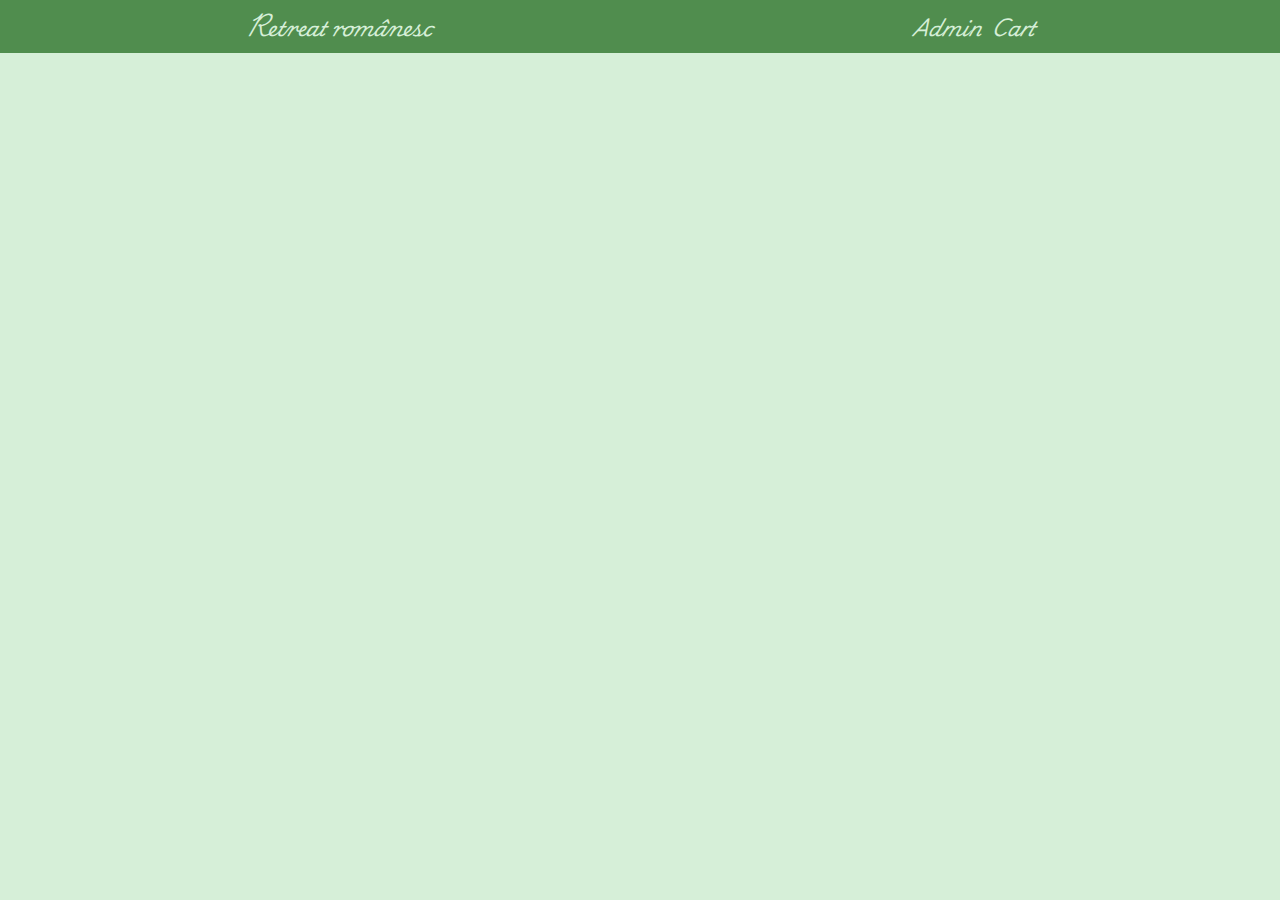
==== index.html @ 61c59c89 "add: initial structure, navbar add: display products at on load" ====
<!DOCTYPE html>
<html lang="en">
  <head>
    <meta charset="UTF-8" />
    <meta name="viewport" content="width=device-width, initial-scale=1.0" />
    <link rel="shortcut icon" href="images/tree.png" type="image/png" />

    <title>Retreat Romanesc</title>
    <link rel="stylesheet" href="CSS/style.css" />
    <link
      rel="stylesheet"
      href="https://cdnjs.cloudflare.com/ajax/libs/font-awesome/6.5.2/css/all.min.css"
      integrity="sha512-SnH5WK+bZxgPHs44uWIX+LLJAJ9/2PkPKZ5QiAj6Ta86w+fsb2TkcmfRyVX3pBnMFcV7oQPJkl9QevSCWr3W6A=="
      crossorigin="anonymous"
      referrerpolicy="no-referrer"
    />
  </head>
  <body>
    <div class="container">
      <div class="navbar flex justify-around items-center bg-dark p-5">
        <div class="logo">
          <i class="fa-solid fa-tree fa-bounce"></i>
          <h3>
            <a href="index.html"> Retreat românesc</a>
          </h3>
        </div>
        <div class="nav-links flex gap-10">
          <a href="admin.html">Admin</a>
          <a href="cart.html">Cart</a>
        </div>
      </div>
      <div class="main flex wrap gap-50 p-50 justify-between"></div>
      <div class="footer"></div>
    </div>
    <script type="module" src="index.js"></script>
  </body>
</html>
---- CSS/style.css ----
@import url("https://fonts.googleapis.com/css2?family=Playwrite+CU:wght@100..400&display=swap");
@import url("https://fonts.googleapis.com/css2?family=Playwrite+CU:wght@100..400&family=Playwrite+DK+Uloopet:wght@100..400&display=swap");
:root {
  --primary-color: #d6efd8;
  --dark-color: black;
  --secondary-color: #508d4e;
}

* {
  margin: 0;
  padding: 0;
}

body {
  background-color: var(--primary-color);
  font-family: "Playwrite DK Uloopet", cursive;
  font-optical-sizing: auto;
  /* font-weight: <weight>; */
  font-style: normal;
}

.flex {
  display: flex;
}

.flex-col {
  display: flex;
  flex-direction: column;
}

.justify-around {
  justify-content: space-around;
}

.justify-between {
  justify-content: space-between;
}

.items-center {
  align-items: center;
}

.gap-10 {
  gap: 10px;
}

.gap-20 {
  gap: 10px;
}

.p-5 {
  padding: 5px;
}

.bg-dark {
  background-color: var(--secondary-color);
}

.gap-50 {
  gap: 50px;
}

.p-50 {
  padding: 50px;
}

.wrap {
  gap: 50px;
  flex-wrap: wrap;
}

.navbar a,
.navbar h3 {
  color: var(--primary-color);
  text-decoration: none;
  font-size: 20px;
  color: #d6efd8;
  font-style: italic;
}

.navbar h3 i {
  padding-top: 10px;
  font-size: 30px;
}

.logo {
  font-family: "Playwrite CU", cursive;
  font-optical-sizing: auto;
  /* font-weight: <weight>; */
  font-style: normal;
}

.product-card {
  background-color: #d6efd8;
  width: 200px;
  text-align: center;
  padding: 10px 5px;
  border: 2px solid var(--secondary-color);
  border-radius: 10px;
}
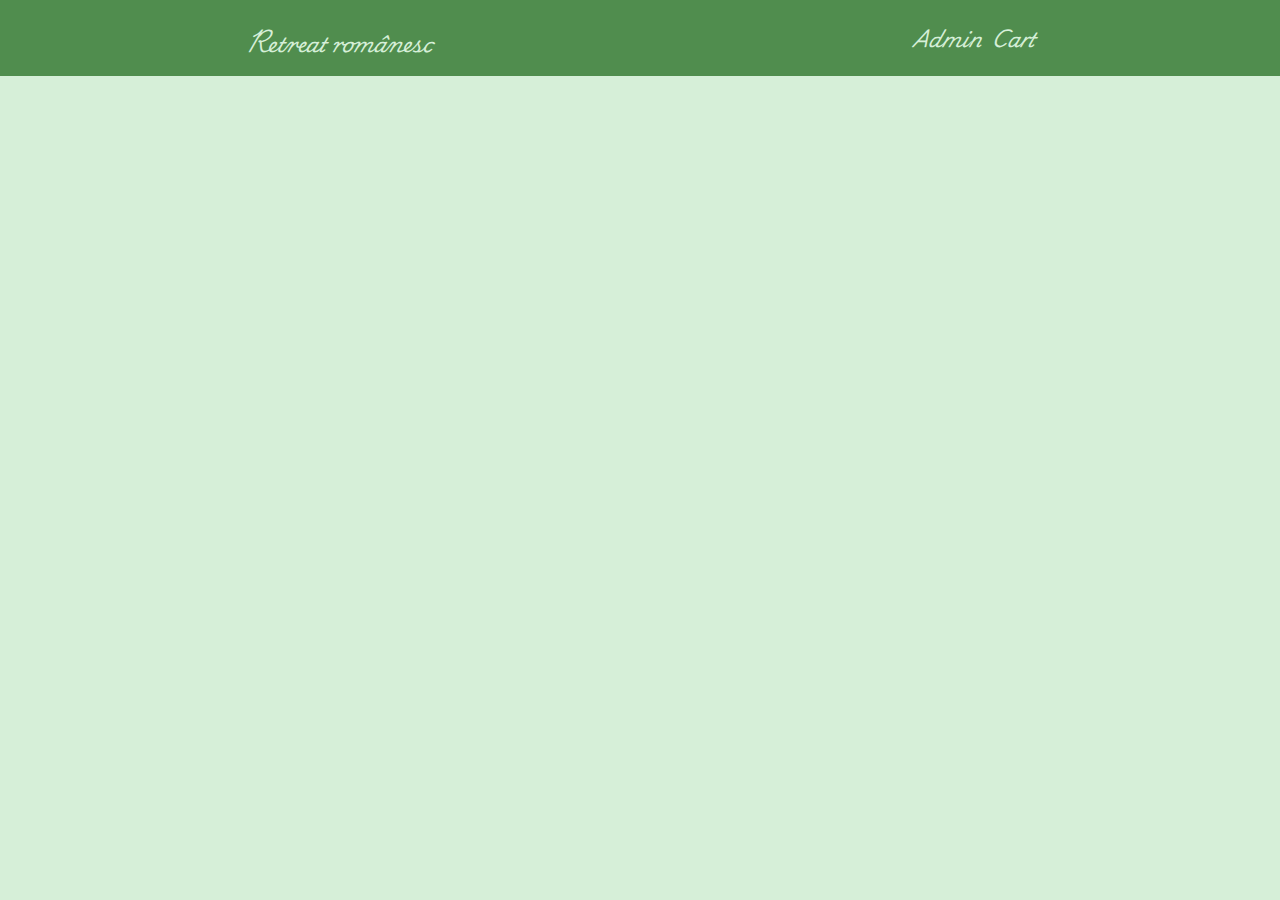
==== commit efd5d983: "add" ====
--- a/index.html
+++ b/index.html
@@ -19,14 +19,15 @@
     <div class="container">
       <div class="navbar flex justify-around items-center bg-dark p-5">
         <div class="logo">
-          <i class="fa-solid fa-tree fa-bounce"></i>
           <h3>
+            <i class="fa-solid fa-tree fa-bounce"></i>
             <a href="index.html"> Retreat românesc</a>
+            <i class="fa-solid fa-umbrella-beach"></i>
           </h3>
         </div>
         <div class="nav-links flex gap-10">
-          <a href="admin.html">Admin</a>
-          <a href="cart.html">Cart</a>
+          <a href="pages/admin.html">Admin</a>
+          <a href="pages/cart.html">Cart</a>
         </div>
       </div>
       <div class="main flex wrap gap-50 p-50 justify-between"></div>
--- a/CSS/style.css
+++ b/CSS/style.css
@@ -97,4 +97,5 @@
   padding: 10px 5px;
   border: 2px solid var(--secondary-color);
   border-radius: 10px;
+  
 }
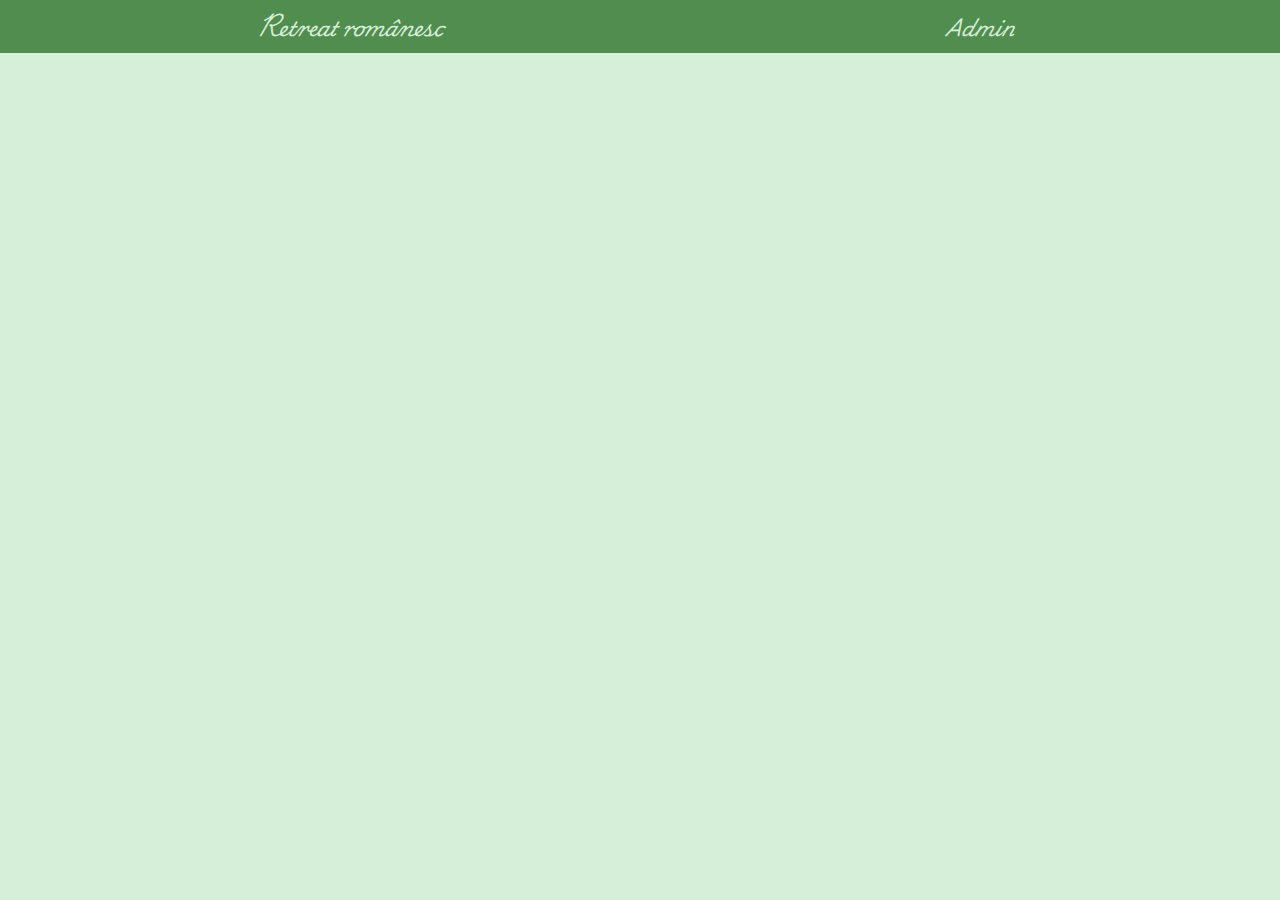
==== commit 3c03526f: "feat: add css on cart" ====
--- a/index.html
+++ b/index.html
@@ -22,15 +22,125 @@
           <h3>
             <i class="fa-solid fa-tree fa-bounce"></i>
             <a href="index.html"> Retreat românesc</a>
-            <i class="fa-solid fa-umbrella-beach"></i>
+            <i class="fa-solid fa-umbrella-beach fa-bounce"></i>
           </h3>
         </div>
         <div class="nav-links flex gap-10">
           <a href="pages/admin.html">Admin</a>
-          <a href="pages/cart.html">Cart</a>
+          <a href="pages/cart.html"> <i class="fa-solid fa-cart-shopping fa-beat"></i></a>
+          
         </div>
       </div>
-      <div class="main flex wrap gap-50 p-50 justify-between"></div>
+      <div class="flex">
+        <div class="filters">
+          <!-- <h4>Județ</h4> -->
+          <div class="counties flex-direction column wrap gap-5 w-150">
+            <!-- <label>
+              <input
+                type="checkbox"
+                class="county-filter"
+                value="Constanța"
+              />Constanța</label
+            ><br />
+            <label>
+              <input
+                type="checkbox"
+                class="county-filter"
+                value="Buzău"
+              />Buzău</label
+            ><br />
+            <label>
+              <input
+                type="checkbox"
+                class="county-filter"
+                value="Brașov"
+              />Brașov</label
+            ><br />
+            <label>
+              <input
+                type="checkbox"
+                class="county-filter"
+                value="Alba"
+              />Alba</label
+            ><br />
+            <label>
+              <input
+                type="checkbox"
+                class="county-filter"
+                value="Cluj"
+              />Cluj</label
+            ><br />
+            <label>
+              <input
+                type="checkbox"
+                class="county-filter"
+                value="Prahova"
+              />Prahova</label
+            ><br />
+            <label>
+              <input
+                type="checkbox"
+                class="county-filter"
+                value="Sibiu"
+              />Sibiu</label
+            ><br />
+            <label>
+              <input
+                type="checkbox"
+                class="county-filter"
+                value="Argeș"
+              />Argeș</label
+            ><br />
+            <label>
+              <input
+                type="checkbox"
+                class="county-filter"
+                value="Dâmbovița"
+              />Dâmbovița</label
+            ><br />
+            <label>
+              <input
+                type="checkbox"
+                class="county-filter"
+                value="Mureș"
+              />Mureș</label
+            > -->
+          </div>
+          <!-- <h4>Categorie</h4> -->
+          <div class="categories flex wrap gap-5 w-150">
+            <!-- <label>
+              <input
+                type="checkbox"
+                class="category-filter"
+                value="litoral"
+              />Litoral
+            </label>
+            <label>
+              <input
+                type="checkbox"
+                class="category"
+                value="zona montana"
+              />Zona montana
+            </label>
+          </div>
+          <h4>Pret</h4> -->
+          <div class="price flex-direction column wrap gap-5 w-150">
+            <!-- <label>
+              <input type="checkbox" class="price-filter" value="200-500" />
+              200 - 500 Lei
+            </label>
+            <label>
+              <input type="checkbox" class="price-filter" value="500-1000" />
+              500 - 1000 Lei
+            </label>
+            <label>
+              <input type="checkbox" class="price-filter" value="1000-2000" />
+              1000-2000 Lei
+            </label> -->
+          </div>
+        </div>
+        <div class="main flex wrap gap-50 p-50 justify-between"></div>
+      </div>
       <div class="footer"></div>
     </div>
     <script type="module" src="index.js"></script>
--- a/CSS/style.css
+++ b/CSS/style.css
@@ -13,10 +13,12 @@
 
 body {
   background-color: var(--primary-color);
+
   font-family: "Playwrite DK Uloopet", cursive;
   font-optical-sizing: auto;
   /* font-weight: <weight>; */
   font-style: normal;
+  background-image: url("images/green.jpg");
 }
 
 .flex {
@@ -65,7 +67,7 @@
 }
 
 .wrap {
-  gap: 50px;
+  /* gap: 50px; */
   flex-wrap: wrap;
 }
 
@@ -80,7 +82,7 @@
 
 .navbar h3 i {
   padding-top: 10px;
-  font-size: 30px;
+  font-size: 28x;
 }
 
 .logo {
@@ -97,5 +99,88 @@
   padding: 10px 5px;
   border: 2px solid var(--secondary-color);
   border-radius: 10px;
-  
 }
+
+.fa-solid.fa-tree.fa-bounce {
+  color: #1a5319;
+}
+
+.fa-solid.fa-umbrella-beach.fa-bounce {
+  color: #f3feb8;
+}
+
+a {
+  color: black;
+}
+a:hover {
+  color: #f4a261;
+}
+
+.w-150 {
+  width: 150px;
+}
+
+.w-300 {
+  width: 300px;
+}
+
+.h-40 {
+  height: 40px;
+}
+
+.border-bottom {
+  border-bottom: 1px solid gray;
+}
+
+.add-to-cart {
+  color: #0a3a09;
+  border-radius: 4px;
+  background-color: #e0e5b6;
+  cursor: pointer;
+
+  box-shadow: 0 4px 8px rgba(199, 216, 199, 0.315);
+}
+
+.add-to-cart:hover {
+  color: black;
+}
+
+.filters {
+  padding-top: 50px;
+}
+
+.counties {
+  padding-left: 10px;
+  /* color: #1a5319; */
+}
+
+.badge {
+  border-radius: 10px;
+  width: 60px;
+  background-color: rgb(201, 221, 188);
+  padding: 10px 5px;
+}
+
+.w-150 {
+  width: 150px;
+}
+
+.county-filter {
+  width: 20px;
+  height: 20px;
+  cursor: pointer;
+}
+
+.county {
+  color: black;
+  background-color: #0a3a09;
+}
+.categories {
+  padding-left: 10px;
+}
+
+.category-filter {
+  width: 20px;
+  height: 20px;
+  cursor: pointer;
+}
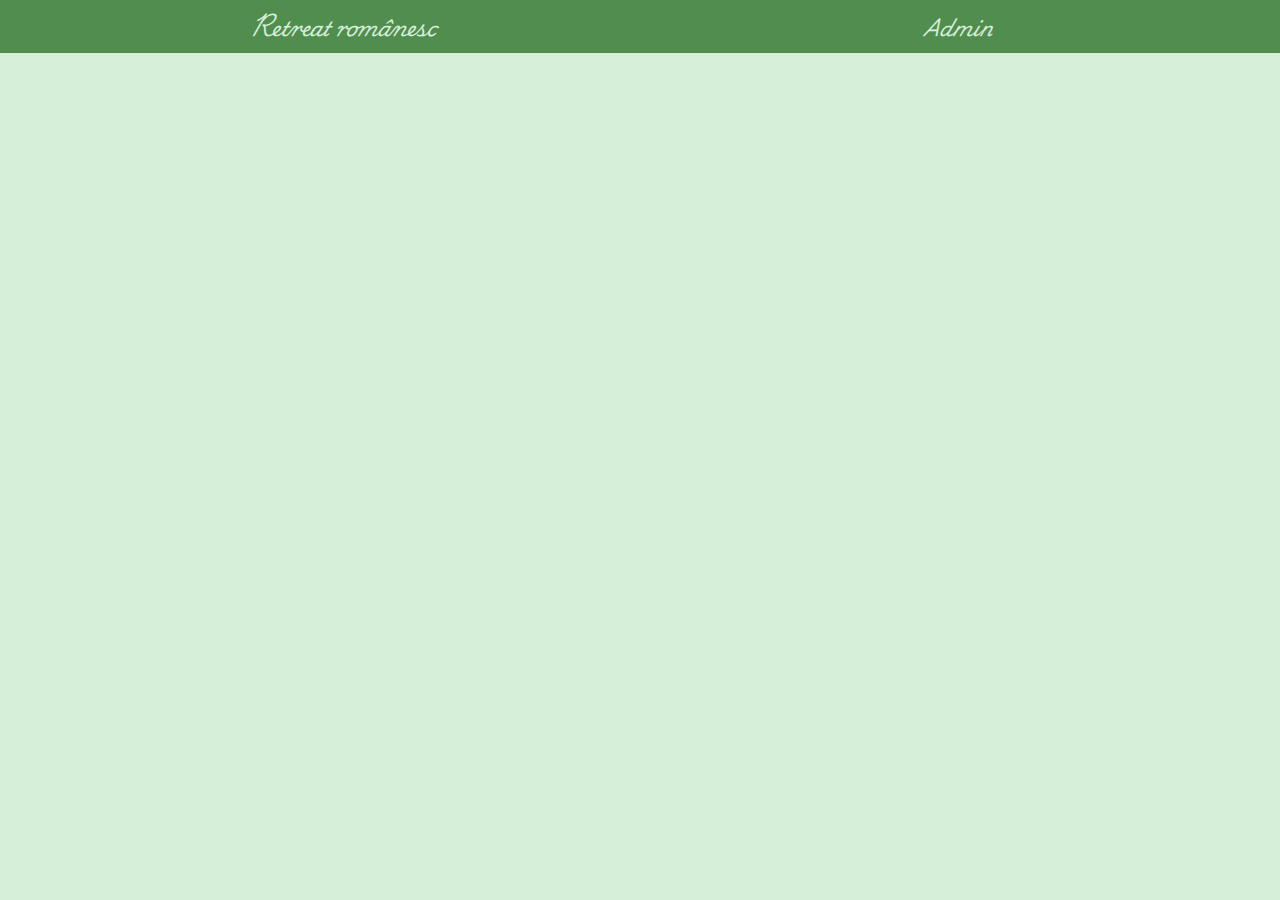
==== commit 024f64c5: "feat: add cart button, social media links" ====
--- a/index.html
+++ b/index.html
@@ -28,6 +28,9 @@
         <div class="nav-links flex gap-10">
           <a href="pages/admin.html">Admin</a>
           <a href="pages/cart.html"> <i class="fa-solid fa-cart-shopping fa-beat"></i></a>
+          <a href="https://www.instagram.com/luizaandreea25/"><i class="fa-brands fa-instagram fa-beat"></i></a>
+          <a href="https://www.facebook.com/luiza.andreea.1"><i class="fa-brands fa-facebook fa-beat"></i></a>
+          <a href="https://github.com/AndreeaD25"><i class="fa-brands fa-github fa-beat"></i></a>
           
         </div>
       </div>
